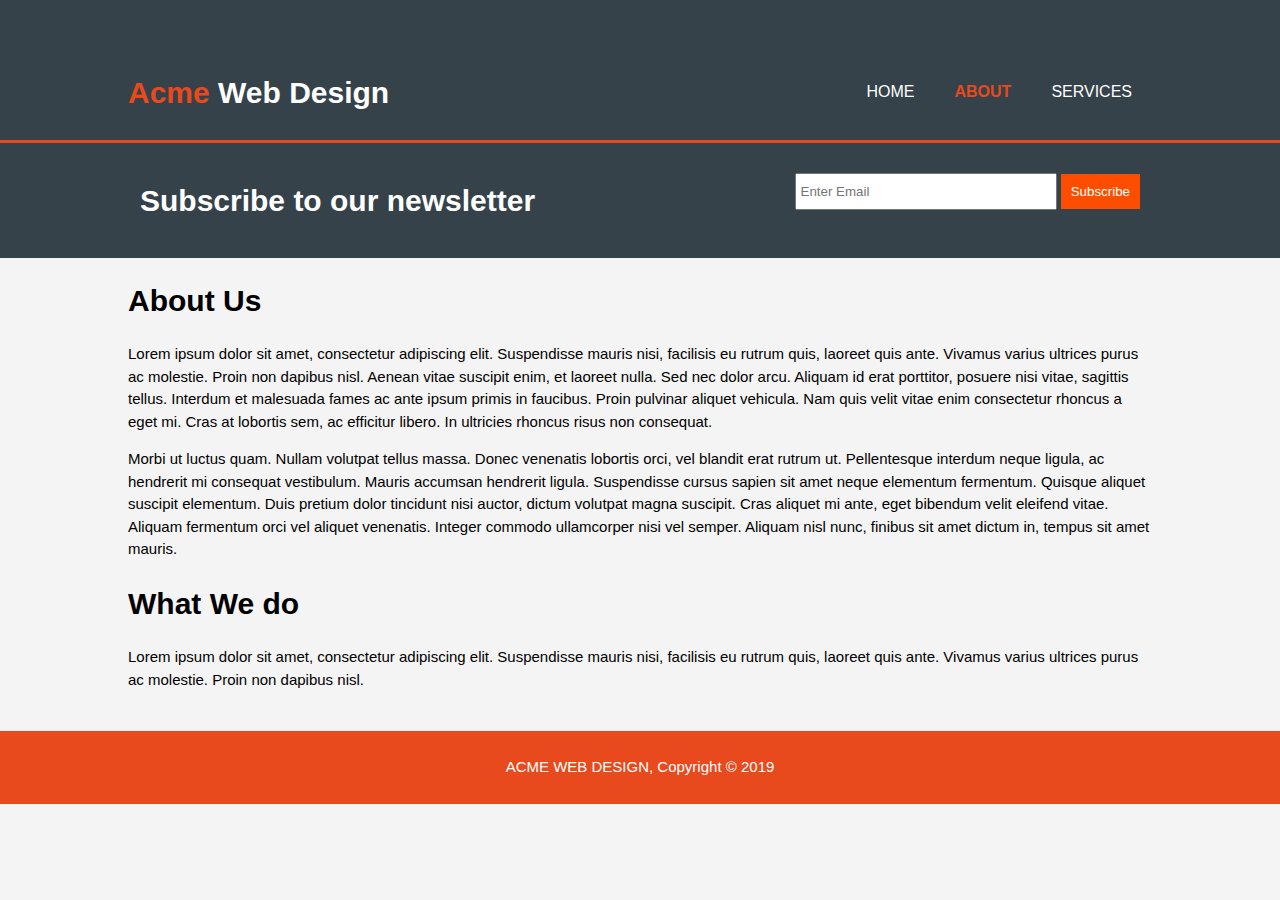
==== about.html @ b65d8ac6 "Created "about" page" ====
<!DOCTYPE html>
<html lang="en" dir="ltr">
  <head>
    <meta charset="utf-8">
    <meta name="viewport" content="width-device-width">
    <meta name ="description"
          content ="Affordable and professional web design">
    <meta name = "keywords"
          content =" cheap web development, affordable good">
    <title> ACME| Welcome</title>
    <link rel="stylesheet" href="./css/style.css">
  </head>
  <body>
    <header>
      <!-- container to keep contents in a certain margin
    id is used for unique items i.e a showcase shown maybe just once in a page
    class is used for items to be used over and over in diff places-->
      <div class="container">
        <div id ="branding">
          <!-- logo -->
          <h1><span class="highlight">acme</span> web design</h1>
        </div>
      <nav>
        <ul>
          <li><a href="index.html">Home</a></li>
          <li class ="current"><a href="about.html">About</a></li>
          <li><a href="services.html">Services</a></li>
        </ul>
      </nav>
    </div>
    </header>

    <section id= "newsletter">
        <div class ="container">
          <h1>Subscribe to our newsletter</h1>
    <!-- form , u add backend connection through other scripts
    <form class="" action="index.html" method="post">
  use name attr when passing values-->
          <form action="index.php" method="get">
<!--use name attr when passing values-->
<!--input type ="" name ="password" placeholder=""-->
            <input type="email" placeholder="Enter Email" name="fname">
            <button type="submit" class="button_1">Subscribe</button>
          </form>
        </div>
    </section>

<section id= "main">
  <div class="container">
    <article id="main-col">
      <h1 class ="page-title">About Us</h1>
      <p>Lorem ipsum dolor sit amet, consectetur adipiscing
        elit. Suspendisse mauris nisi, facilisis eu rutrum
        quis, laoreet quis ante. Vivamus varius ultrices
       purus ac molestie. Proin non dapibus nisl. Aenean
       vitae suscipit enim, et laoreet nulla. Sed nec dolor
       arcu. Aliquam id erat porttitor, posuere nisi vitae,
       sagittis tellus. Interdum et malesuada fames ac ante
       ipsum primis in faucibus. Proin pulvinar aliquet
       vehicula. Nam quis velit vitae enim consectetur
       rhoncus a eget mi. Cras at lobortis sem, ac efficitur
       libero. In ultricies rhoncus risus non consequat.
     </p>

     <p class="darktheme">
       Morbi ut luctus quam. Nullam volutpat tellus massa.
       Donec venenatis lobortis orci, vel blandit erat rutrum ut.
       Pellentesque interdum neque ligula, ac hendrerit mi
       consequat vestibulum. Mauris accumsan hendrerit ligula.
       Suspendisse cursus sapien sit amet neque elementum
       fermentum. Quisque aliquet suscipit elementum.
       Duis pretium dolor tincidunt nisi auctor, dictum
       volutpat magna suscipit. Cras aliquet mi ante,
       eget bibendum velit eleifend vitae. Aliquam fermentum
       orci vel aliquet venenatis. Integer commodo ullamcorper
       nisi vel semper. Aliquam nisl nunc, finibus sit amet
       dictum in, tempus sit amet mauris.
     </p>
    </article>

  <aside id ="sidebar">
    <div class="darktheme">
    <h1>What We do</h1>
    <p>Lorem ipsum dolor sit amet, consectetur adipiscing
      elit. Suspendisse mauris nisi, facilisis eu rutrum
      quis, laoreet quis ante. Vivamus varius ultrices
      purus ac molestie. Proin non dapibus nisl.
    </p>
    </div>
  </aside>

  </div>
</section>

<footer>
  <p>ACME WEB DESIGN, Copyright &copy; 2019</p>
</footer>

  </body>
</html>
---- css/style.css ----
body{
  /*  font-family: arial,helvetica, sans-serif;
    font-size: 15px;
    line-height: 1.5; */
    padding: 0; /*extra space within an element*/
    margin: 0; /*extra space around an element*/
    background-color: #f4f4f4;
    font: 15px/1.5 Arial, helvetica, sans-serif;
    /*font: size / line height font-type list;*/
  }

  /* Global*/
  .container{
    width: 80%; /* so as to b responsive*/
    margin:auto; /*moves it to middle*/
    overflow:hidden; /*hide scroll option from div overflow*/

  }
  .button_1{
    padding:10px;
    background-color: #ff4d00;
  /*  height: 35px;
  padding-right: 10px;
  padding-left: 10px;
  */
    border:none;
    color: #fff;
  }

   ul{
    margin: 0;
    padding: 0;
  }

  header{
    background-color: #35424a;
    color: #fff;
    padding-top: 70px;
    min-height:70px; /* adjust height of content if smaller */
    border-bottom:#e8491d 3px solid; /*color width style */
  }



  header a{
    color: #fff;
    text-decoration: none; /*removes lines*/
    text-transform: uppercase;
    font-size: 16px;
  }



  header li {
    float:left;
    display:inline;
   padding:0 20px 0 20px; /* top right bottom left*/

  }
  header #branding {
    float:left;
  }

  header #branding h1{
    margin:0;
    text-transform: capitalize;
  }

  header nav{
  float: right;
  margin-top: 10px;
  }

  /* highlight first part of logo name and current page*/
  header .highlight , header .current a{
    color: #e8491d;
    font-weight: bold;
  }

  header a:hover{
    color:#ccc;
    font-weight: bold;
  }

  /* showcase */

  #showcase{
    min-height: 400px;
    background:url("../img/showcase.jpg") no-repeat 0 -400px;
    text-align: center;
    color: #fff;
  }

  #showcase h1{
    margin-top: 100px;
    font-size: 50px;
    margin-bottom: 10px;
  }

  #showcase p{

    font-size: 20px;
  }

  #newsletter{
    padding: 15px;
    background-color:#35424a;
    color:#fff;
  }

  #newsletter h1{
    float:left;
  }

  #newsletter form{
    float:right;
    margin-top:15px;
  }

  #newsletter input[type='email']{
  padding:4px;
  height: 25px;
  width: 250px;
  }

  #boxes{
  margin-top: 40px;

  }

  #boxes .box{
    display: inline-block;
    padding:0 30px 0 30px;
    text-align: center;
    width:25%;
  }

  #boxes .box img{
    width: 35%;
  }

footer{
  margin-top: 25px;
  background-color: #e8491d;
  color: #fff;
  padding: 10px;
  text-align: center;
}
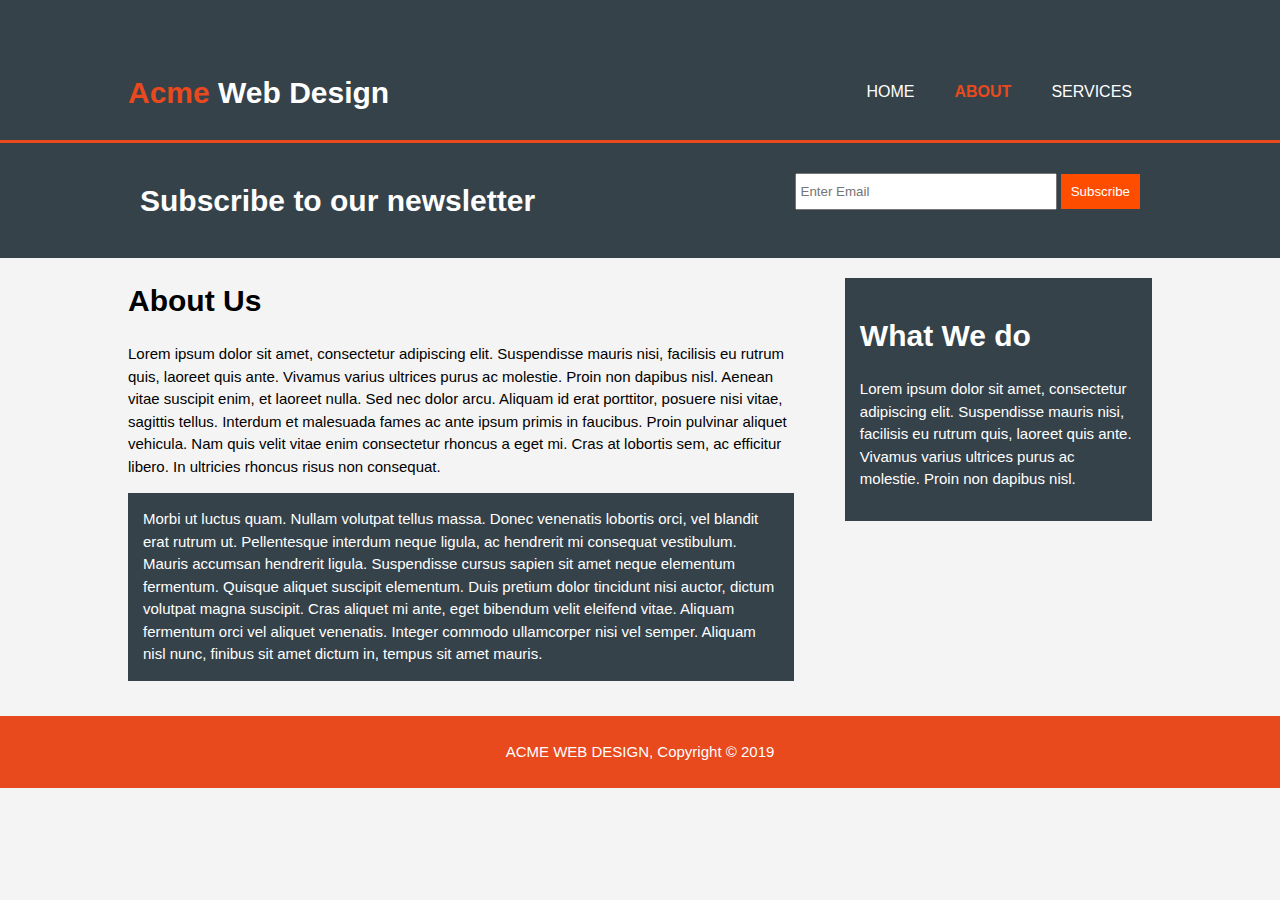
==== commit 70484449: "changes made to the about page" ====
--- a/about.html
+++ b/about.html
@@ -7,7 +7,7 @@
           content ="Affordable and professional web design">
     <meta name = "keywords"
           content =" cheap web development, affordable good">
-    <title> ACME| Welcome</title>
+    <title> ACME Web Designs|About</title>
     <link rel="stylesheet" href="./css/style.css">
   </head>
   <body>
--- a/css/style.css
+++ b/css/style.css
@@ -25,6 +25,13 @@
   */
     border:none;
     color: #fff;
+  }
+
+  .darktheme{
+    padding:15px;
+    background-color:#35424a;
+    color:#fff;
+    margin:10px 0 10px 0;
   }
 
    ul{
@@ -139,6 +146,18 @@
     width: 35%;
   }
 
+/*side bar */
+aside#sidebar{
+float:right;
+width: 30%;
+margin-top:10px;
+}
+
+ #main-col{
+  float:left;
+  width:65%;
+}
+
 footer{
   margin-top: 25px;
   background-color: #e8491d;
@@ -146,3 +165,8 @@
   padding: 10px;
   text-align: center;
 }
+
+
+/*#sidebar .info{
+  float:left;
+}*/
